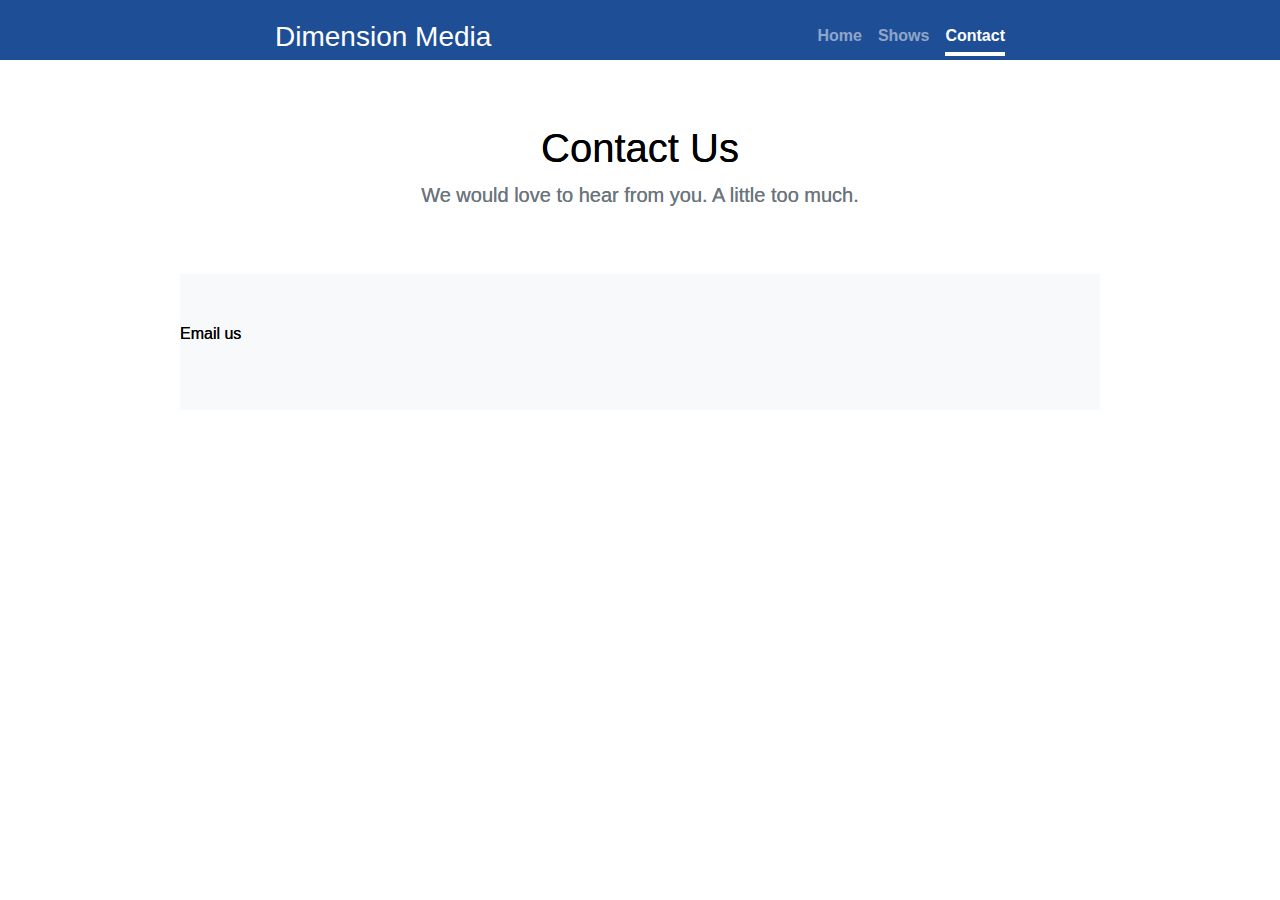
==== contact.html @ 47ccea25 "Adding contact page" ====
<!doctype html>
<html lang="en">
<head>
    <meta charset="utf-8">
    <meta name="viewport" content="width=device-width, initial-scale=1, shrink-to-fit=no">
    <meta name="description" content="">
    <meta name="author" content="">
    <!--<link rel="icon" href="../../../../favicon.ico">-->

    <title>Dimension Media</title>

    <link href="css/bootstrap.min.css" rel="stylesheet">
    <link href="css/base.css" rel="stylesheet">
    
    <link href="css/contact.css" rel="stylesheet">

</head>

<body>
<header>
    <div class="container">
        <div class="row pt-3">
            <div class="offset-md-2 col-md-8 my-1">
                <h3 class="masthead-brand">Dimension Media</h3>
                <nav class="nav nav-masthead justify-content-center">
                    <a class="nav-link " href="home">Home</a>
                    <a class="nav-link " href="shows">Shows</a>
                    <a class="nav-link active" href="contact">Contact</a>
                </nav>
            </div>
        </div>
    </div>
</header>

<main role="main" class="cover">
    

    <div class="container">
        <div class="row">
            <div class="col-md-10 offset-md-1">
                <section class="jumbotron text-center">
                    <div class="container">
                        <h1 class="jumbotron-heading">Contact Us</h1>
                        <p class="lead text-muted">We would love to hear from you. A little too much.</p>
                    </div>
                </section>

                <div class="album py-5 bg-light">
                    <div class="container">

                        <div class="row">
                            <p>Email us</p>
                        </div>
                    </div>
                </div>
            </div>
        </div>
    </div>


</main>

<footer class="mastfoot">
    <div>
        

    </div>
</footer>
<script src="js/bootstrap.min.js"></script>
</body>
</html>
---- css/base.css ----
/*
 * Globals
 */

/* Links */
a,
a:focus,
a:hover {
    color: #fff;
}

/* Custom default button */
.btn-secondary,
.btn-secondary:hover,
.btn-secondary:focus {
    color: #333;
    text-shadow: none; /* Prevent inheritance from `body` */
    background-color: #fff;
    border: .05rem solid #fff;
}


/*
 * Base structure
 */

html,
body {
    height: 100%;
}

/*
 * Header
 */
.masthead {
    margin-bottom: 2rem;
}

.masthead-brand {
    margin-bottom: 0;
}

.nav-masthead .nav-link {
    padding: .25rem 0;
    font-weight: 700;
    color: rgba(255, 255, 255, .5);
    background-color: transparent;
    border-bottom: .25rem solid transparent;
}

.nav-masthead .nav-link:hover,
.nav-masthead .nav-link:focus {
    border-bottom-color: rgba(255, 255, 255, .25);
}

.nav-masthead .nav-link + .nav-link {
    margin-left: 1rem;
}

.nav-masthead .active {
    color: #fff;
    border-bottom-color: #fff;
}

@media (min-width: 48em) {
    .masthead-brand {
        float: left;
    }
    .nav-masthead {
        float: right;
    }
}


/*
 * Cover
 */
.cover {
    padding: 0 1.5rem;
}
.cover .btn-lg {
    padding: .75rem 1.25rem;
    font-weight: 700;
}


/*
 * Footer
 */
.mastfoot {
    color: rgba(255, 255, 255, .5);
}
---- css/contact.css ----
header {
    color: #fff;
    background: #1E4E96;
}

body {
    background: white;
}



:root {
    --jumbotron-padding-y: 2rem;
}

.jumbotron {
    padding-top: var(--jumbotron-padding-y);
    padding-bottom: var(--jumbotron-padding-y);
    margin-bottom: 0;
    background-color: #fff;
    border-radius: 0;
}

@media (min-width: 768px) {
    .jumbotron {
        padding-top: calc(var(--jumbotron-padding-y) * 2);
        padding-bottom: calc(var(--jumbotron-padding-y) * 2);
    }
}

.jumbotron p:last-child {
    margin-bottom: 0;
}

.jumbotron-heading {
    font-weight: 300;
}

.jumbotron .container {
    max-width: 40rem;
}

footer {
    padding-top: 3rem;
    padding-bottom: 3rem;
}

footer p {
    margin-bottom: .25rem;
}

main {
    color: #000;
    text-shadow: 0 0 0;
}

.show-header {
    margin-top: 1rem;
}
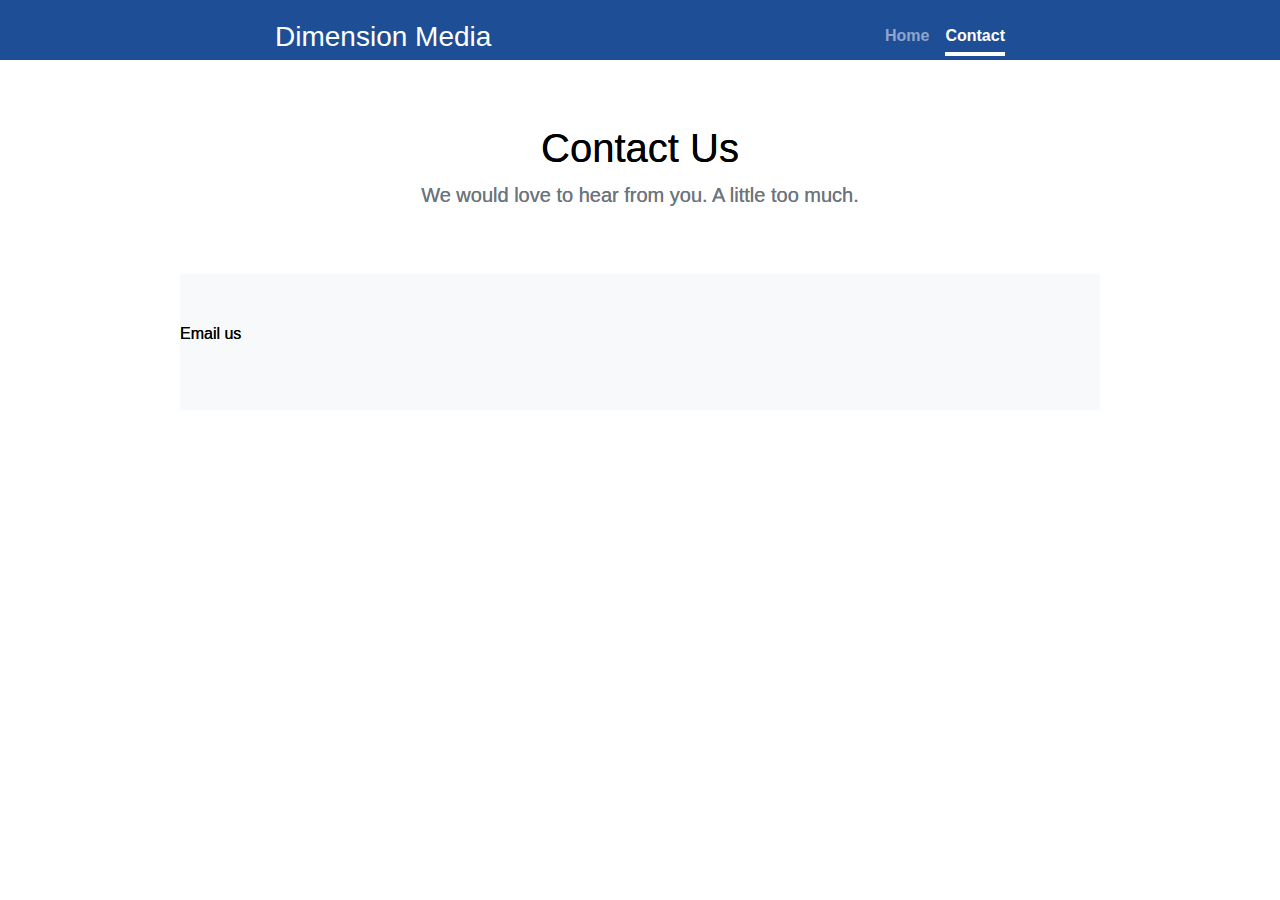
==== commit 2ff3bc24: "Index" ====
--- a/contact.html
+++ b/contact.html
@@ -23,8 +23,7 @@
             <div class="offset-md-2 col-md-8 my-1">
                 <h3 class="masthead-brand">Dimension Media</h3>
                 <nav class="nav nav-masthead justify-content-center">
-                    <a class="nav-link " href="home">Home</a>
-                    <a class="nav-link " href="shows">Shows</a>
+                    <a class="nav-link " href="index">Home</a>
                     <a class="nav-link active" href="contact">Contact</a>
                 </nav>
             </div>
--- a/css/base.css
+++ b/css/base.css
@@ -27,6 +27,7 @@
 html,
 body {
     height: 100%;
+    scroll-behavior: smooth;
 }
 
 /*
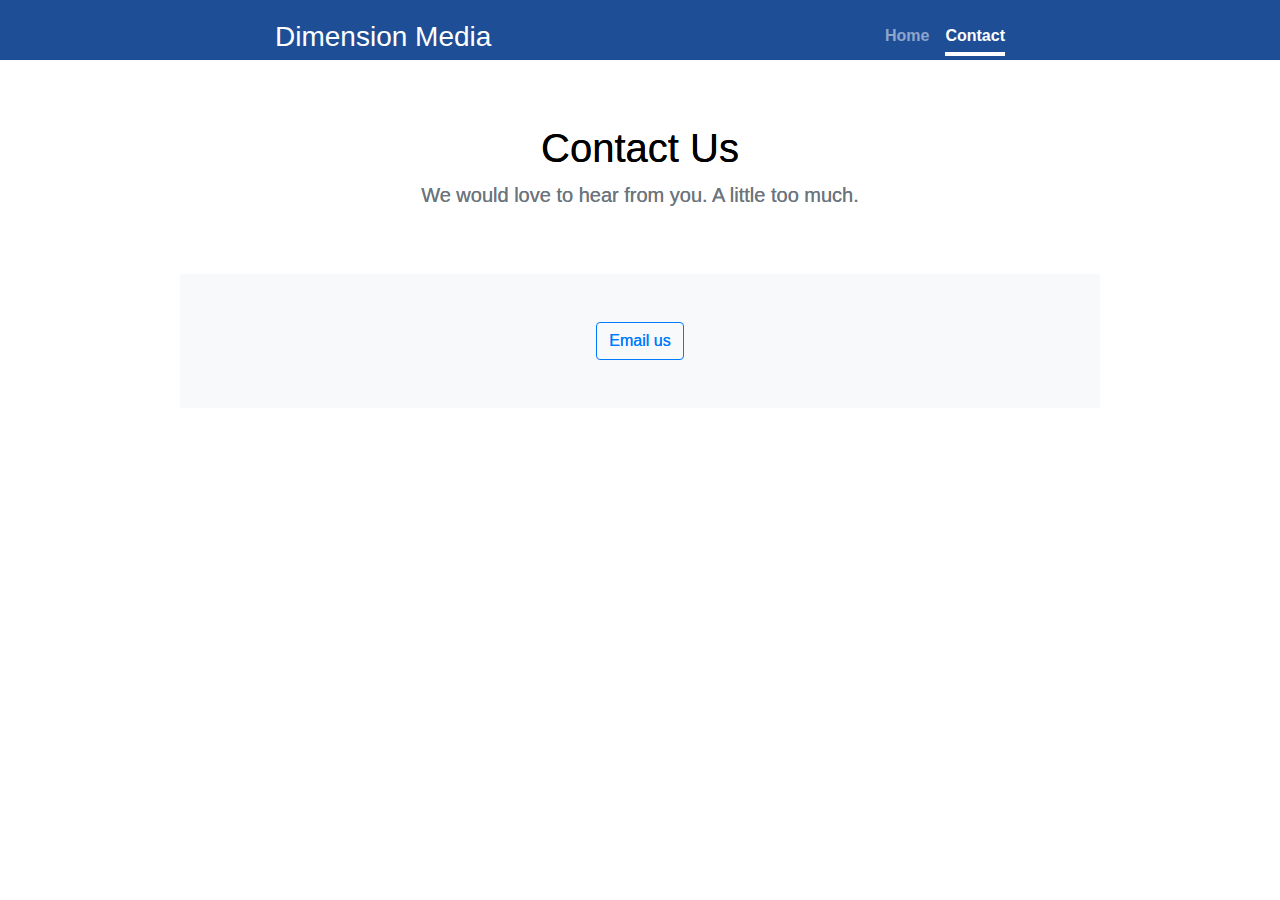
==== commit 2df23b12: "Email us" ====
--- a/contact.html
+++ b/contact.html
@@ -47,8 +47,10 @@
                 <div class="album py-5 bg-light">
                     <div class="container">
 
-                        <div class="row">
-                            <p>Email us</p>
+                        <div class="row justify-content-center">
+                            <a href="mailto:contact@dimension.media" role="button" class="btn btn-outline-primary">
+                                Email us
+                            </a>
                         </div>
                     </div>
                 </div>
